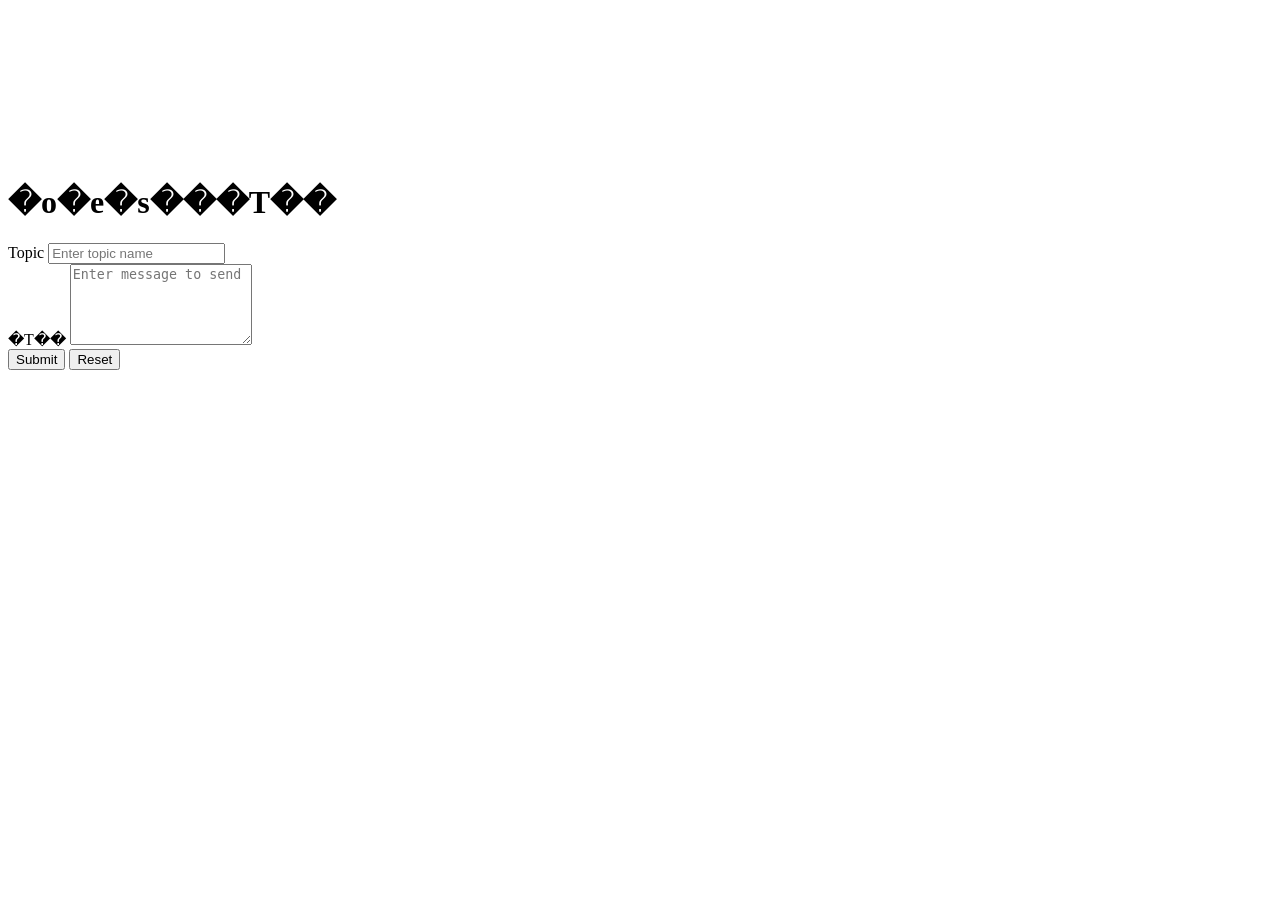
==== src/main/resources/templates/gcm.html @ b492fc1c "Create project" ====
<!DOCTYPE HTML>
<html xmlns:th="http://www.thymeleaf.org">
	<div th:include="fragments/js :: jquerys"></div>
	<div th:include="fragments/js :: bootstrap"></div>

	<head>
		<title>�s��</title>
  		<object th:include="fragments/header :: common_header" th:remove="tag" ></object>
	</head>

	<body>
		<h1>�o�e�s���T��</h1>
	    <form action="#" th:action="@{/gcm/send}" method="post">
	    	<div class="form-group">
	    		<label for="inputTopic">Topic</label> 
	    		<input type="text" class="form-control" id="inputTopic" name="topic" placeholder="Enter topic name" />
	    	</div>
	        
	        <div class="form-group">
  				<label for="inputMessage">�T��</label>
  				<textarea class="form-control" rows="5" id="inputMessage" name="message" placeholder="Enter message to send"></textarea>
			</div>
	        
	        <button type="submit" class="btn btn-defaule">Submit</button> 
	        <button type="reset" class="btn btn-default">Reset</button>
	    </form>
	</body>
</html>
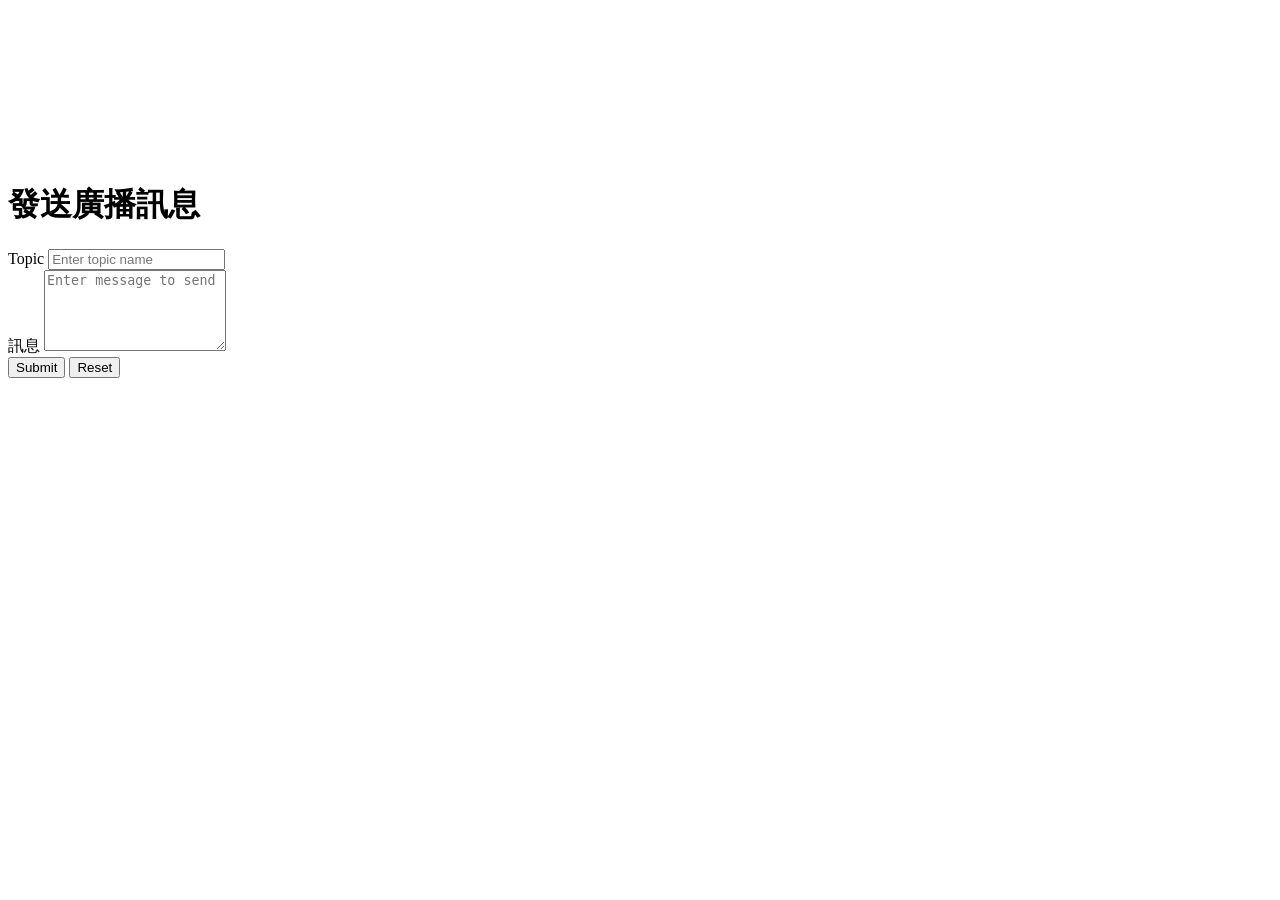
==== commit f9ee480d: "頁面調整" ====
--- a/src/main/resources/templates/gcm.html
+++ b/src/main/resources/templates/gcm.html
@@ -4,12 +4,12 @@
 	<div th:include="fragments/js :: bootstrap"></div>
 
 	<head>
-		<title>�s��</title>
+		<title>廣播</title>
   		<object th:include="fragments/header :: common_header" th:remove="tag" ></object>
 	</head>
 
 	<body>
-		<h1>�o�e�s���T��</h1>
+		<h1>發送廣播訊息</h1>
 	    <form action="#" th:action="@{/gcm/send}" method="post">
 	    	<div class="form-group">
 	    		<label for="inputTopic">Topic</label> 
@@ -17,7 +17,7 @@
 	    	</div>
 	        
 	        <div class="form-group">
-  				<label for="inputMessage">�T��</label>
+  				<label for="inputMessage">訊息</label>
   				<textarea class="form-control" rows="5" id="inputMessage" name="message" placeholder="Enter message to send"></textarea>
 			</div>
 	        
